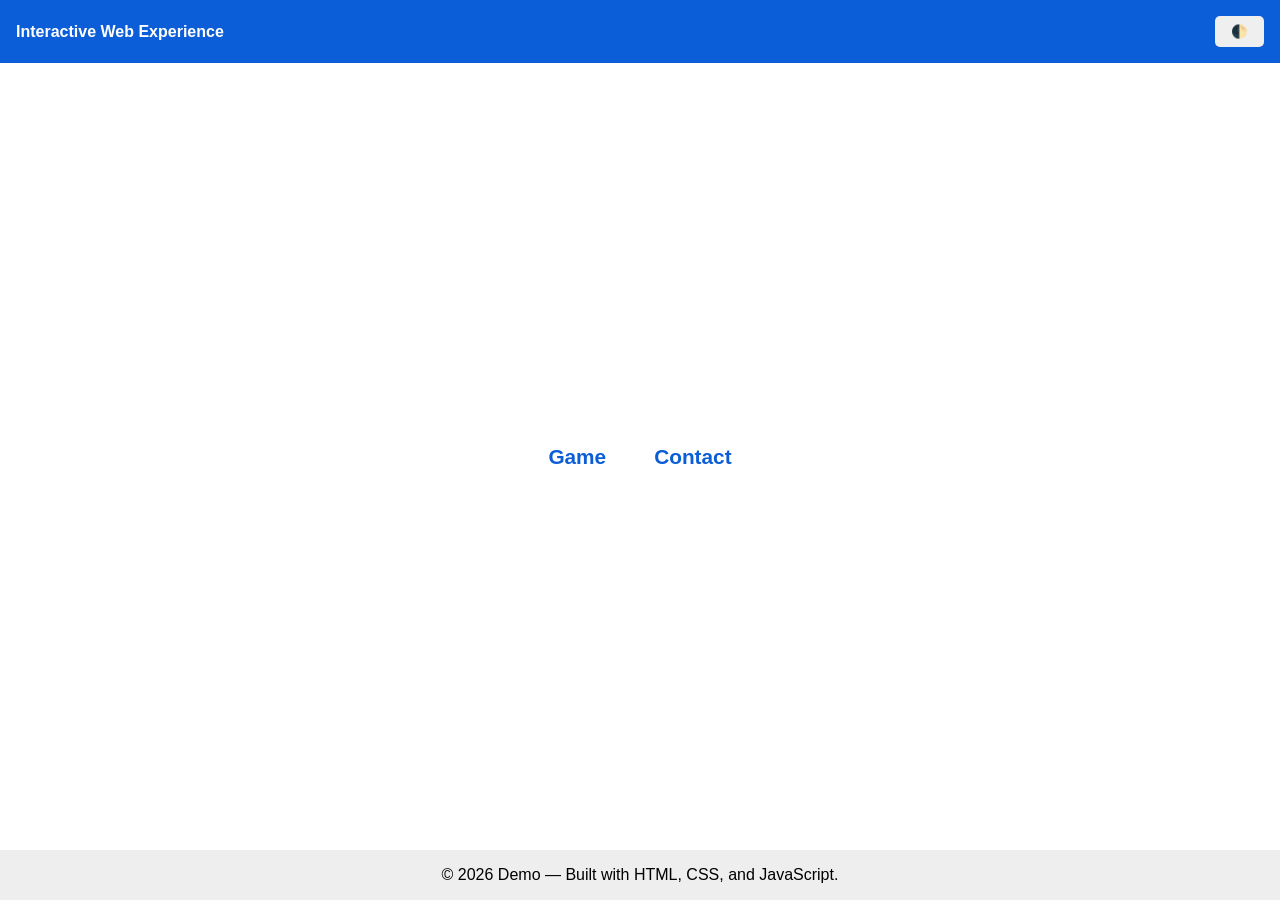
==== index.html @ 078378a0 "Add files via upload" ====
<!doctype html>
<html lang="en">
<head>
  <meta charset="utf-8" />
  <meta name="viewport" content="width=device-width,initial-scale=1" />
  <title>Responsive Page with Tic-Tac-Toe</title>
  <link rel="stylesheet" href="styles.css">
   
</head>
<body>
  <header>
      
        <div style="font-weight:700" align="center">Interactive Web Experience</div>
        <!---Interactive button to change background-->
        <div align="right">
        <button id="themeToggle">🌓</button>
      </div>
    

  </header>
  
    <nav aria-label="Main">
      <a href="tictactoe.html">Game</a>
      <a href="feedback.html">Contact</a>
      
    </nav>
  
  <footer>
    © 2026 Demo — Built with HTML, CSS, and JavaScript.
  </footer>
  <script>
  const toggleBtn = document.getElementById("themeToggle");

  toggleBtn.addEventListener("click", () => {
    document.body.classList.toggle("dark-mode");
  });
</script>
</body></html>
---- styles.css ----
/* Reset */
body {
  margin: 0;
  font-family: Arial, sans-serif;
  display: flex;
  flex-direction: column;
  min-height: 100vh;   /* full screen height */
}

/* Header */
header {
  padding: 1rem;
  background: #0b5ed7;
  color: white;
  text-align: center;
}

/* NAV CENTERING */
nav {
  flex: 1;                     /* pushes footer down */
  display: flex;
  justify-content: center;     /* horizontal center */
  align-items: center;         /* vertical center */
  gap: 3rem;
  font-size: 1.3rem;
}

/* Links styling */
nav a {
  text-decoration: none;
  color: #0b5ed7;
  font-weight: 600;
}

nav a:hover {
  text-decoration: underline;
}

/* Footer */
footer {
  text-align: center;
  padding: 1rem;
  background: #eee;
}
body {
  margin: 0;
  font-family: Arial, sans-serif;
  display: flex;
  flex-direction: column;
  min-height: 100vh;
  transition: background 0.3s, color 0.3s;
}

/* Dark mode class */
.dark-mode {
  background-color: #121212;
  color: white;
}

header {
  padding: 1rem;
  background: #0b5ed7;
  color: white;
  display: flex;
  justify-content: space-between;
  align-items: center;
}

button {
  padding: 0.5rem 1rem;
  cursor: pointer;
  border: none;
  border-radius: 5px;
}
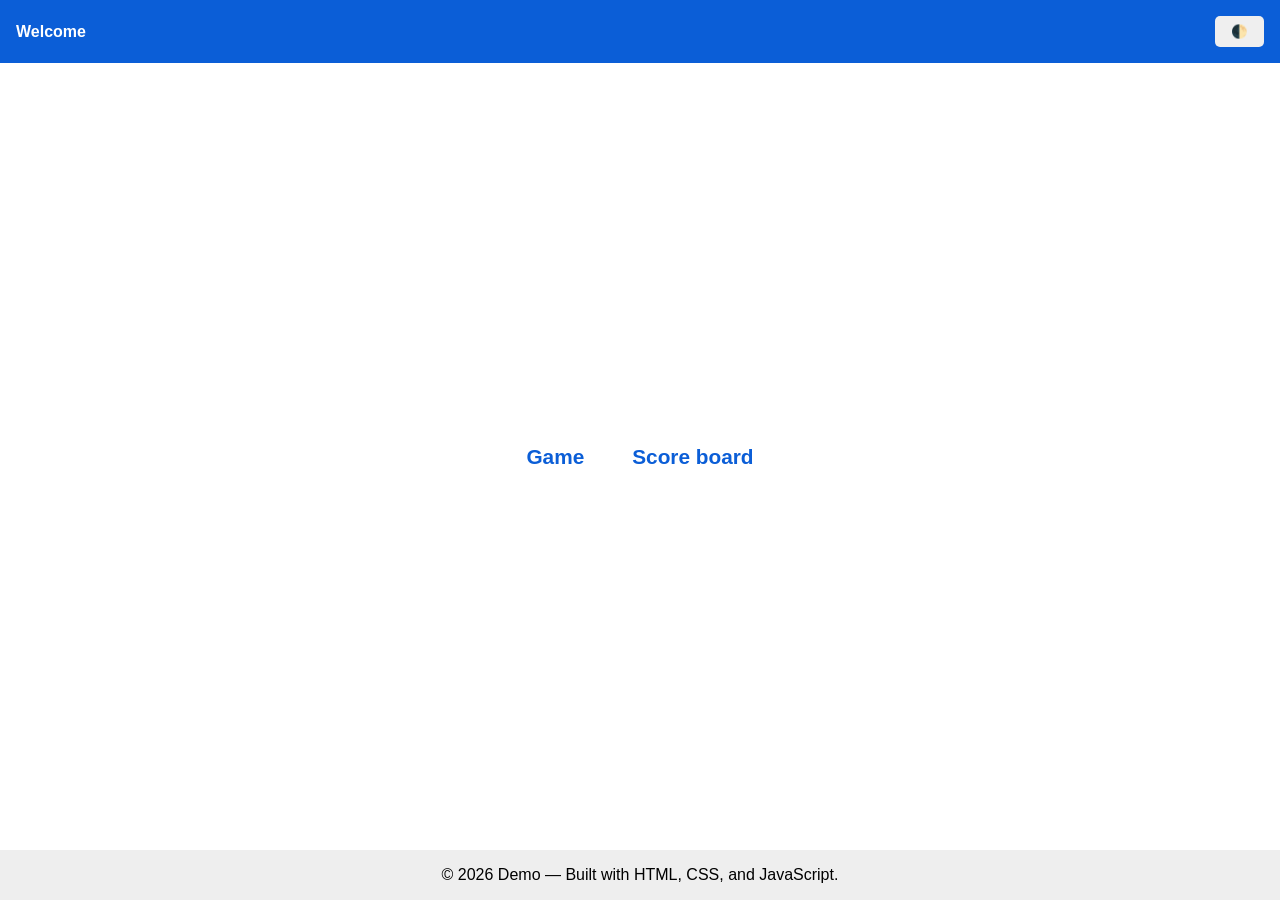
==== commit 5bd82d1f: "Changes" ====
--- a/index.html
+++ b/index.html
@@ -10,7 +10,7 @@
 <body>
   <header>
       
-        <div style="font-weight:700" align="center">Interactive Web Experience</div>
+        <div style="font-weight:700" align="center">Welcome</div>
         <!---Interactive button to change background-->
         <div align="right">
         <button id="themeToggle">🌓</button>
@@ -21,7 +21,7 @@
   
     <nav aria-label="Main">
       <a href="tictactoe.html">Game</a>
-      <a href="feedback.html">Contact</a>
+      <a href="score.html">Score board</a>
       
     </nav>
   
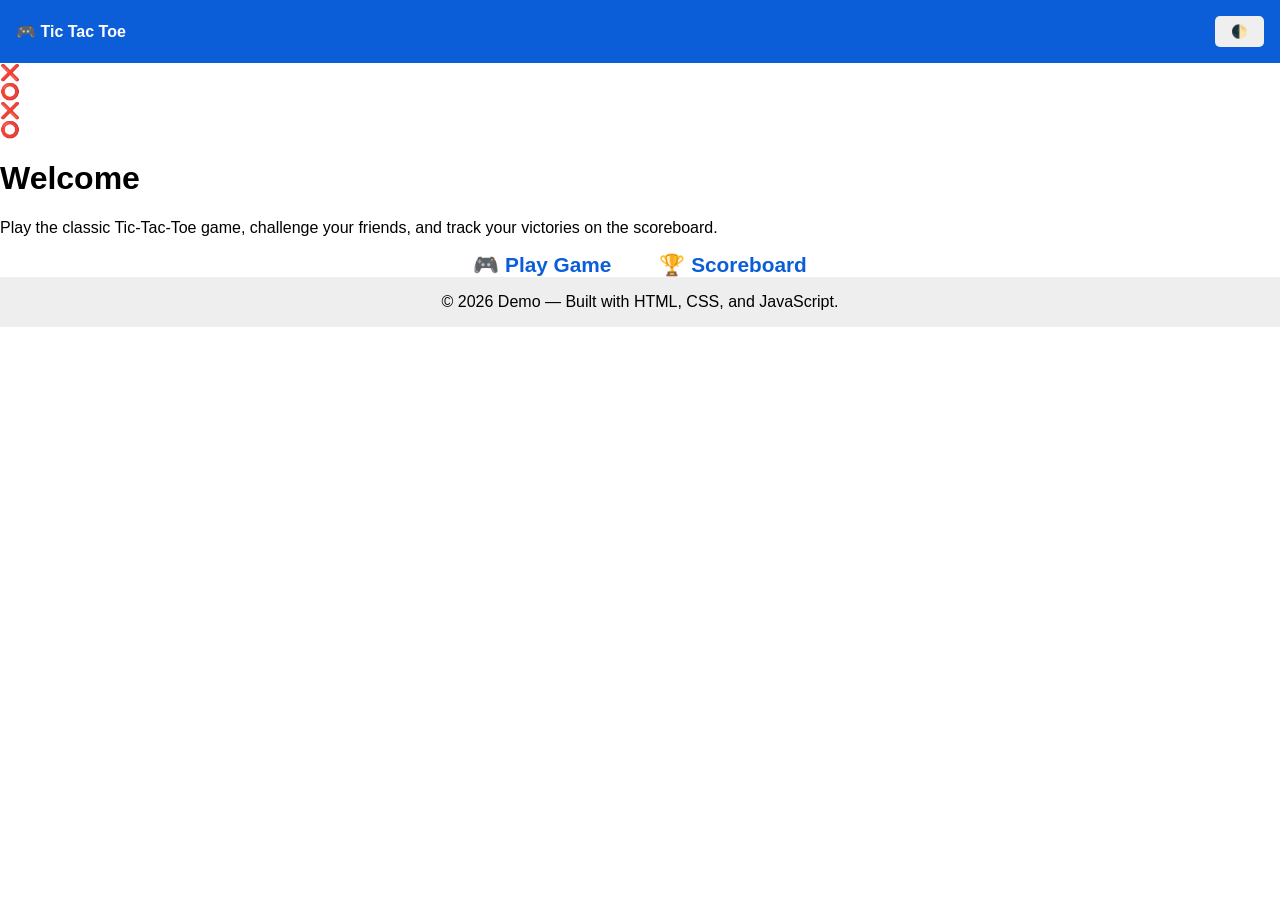
==== commit 620e62fd: "Revise index.html for Tic Tac Toe homepage" ====
--- a/index.html
+++ b/index.html
@@ -1,38 +1,56 @@
-<!doctype html>
+<!DOCTYPE html>
 <html lang="en">
 <head>
   <meta charset="utf-8" />
   <meta name="viewport" content="width=device-width,initial-scale=1" />
-  <title>Responsive Page with Tic-Tac-Toe</title>
+  <title>Tic Tac Toe Home</title>
   <link rel="stylesheet" href="styles.css">
-   
 </head>
+
 <body>
+
   <header>
-      
-        <div style="font-weight:700" align="center">Welcome</div>
-        <!---Interactive button to change background-->
-        <div align="right">
-        <button id="themeToggle">🌓</button>
-      </div>
-    
+    <div style="font-weight:700">
+      🎮 Tic Tac Toe
+    </div>
 
+    <button id="themeToggle">🌓</button>
   </header>
-  
+
+  <main class="hero">
+
+    <!-- Background Tic-Tac-Toe Symbols -->
+    <div class="floating x1">❌</div>
+    <div class="floating o1">⭕</div>
+    <div class="floating x2">❌</div>
+    <div class="floating o2">⭕</div>
+
+    <h1>Welcome</h1>
+
+    <p>
+      Play the classic Tic-Tac-Toe game, challenge your friends,
+      and track your victories on the scoreboard.
+    </p>
+
     <nav aria-label="Main">
-      <a href="tictactoe.html">Game</a>
-      <a href="score.html">Score board</a>
-      
+      <a href="tictactoe.html">🎮 Play Game</a>
+      <a href="score.html">🏆 Scoreboard</a>
     </nav>
-  
+
+  </main>
+
   <footer>
     © 2026 Demo — Built with HTML, CSS, and JavaScript.
   </footer>
+
   <script>
-  const toggleBtn = document.getElementById("themeToggle");
+    const toggleBtn = document.getElementById("themeToggle");
 
-  toggleBtn.addEventListener("click", () => {
-    document.body.classList.toggle("dark-mode");
-  });
-</script>
-</body></html>+    toggleBtn.addEventListener("click", () => {
+      document.body.classList.toggle("dark-mode");
+    });
+  </script>
+
+</body>
+</html></script>
+</body></html>
